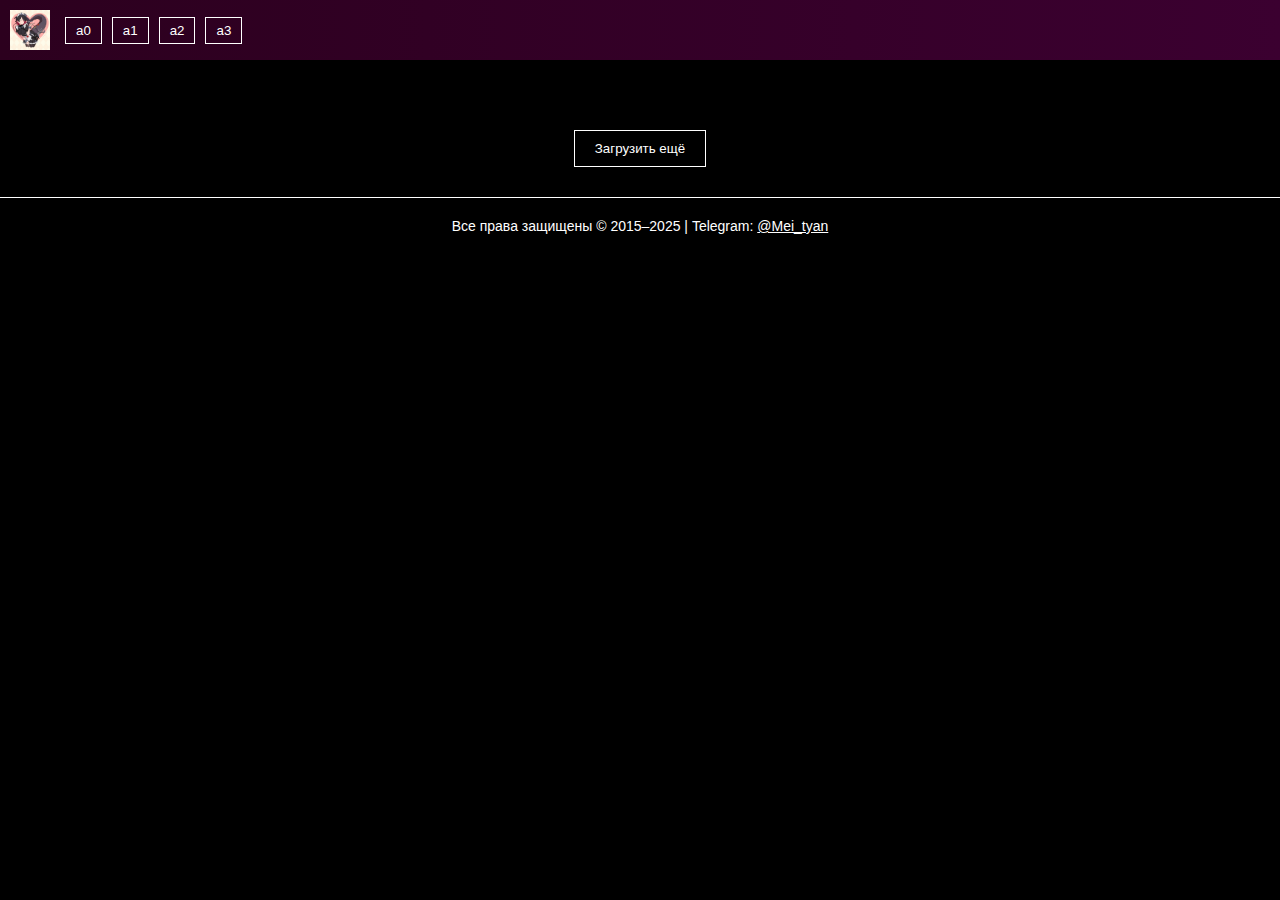
==== arts/index.html @ 4ceed3f8 "Rename index3.html to index.html" ====
<!DOCTYPE html>
<html lang="ru">
<head>
  <meta charset="UTF-8" />
  <title>Art Gallery</title>
  <style>
    body {
      background: black;
      color: white;
      font-family: sans-serif;
      margin: 0;
      padding: 0;
    }
    header {
      display: flex;
      align-items: center;
      padding: 10px;
      background: linear-gradient(90deg, #2c001e, #3b0030);
    }
    header img {
      height: 40px;
      margin-right: 10px;
    }
    .genre-button {
      margin: 0 5px;
      padding: 5px 10px;
      border: 1px solid white;
      background: transparent;
      color: white;
      cursor: pointer;
    }
    .gallery {
      display: grid;
      grid-template-columns: repeat(auto-fit, minmax(200px, 1fr));
      gap: 20px;
      padding: 20px;
    }
    .image-card {
      border: 2px solid white;
      padding: 5px;
      text-align: center;
    }
    .image-card img {
      max-width: 100%;
      display: block;
      margin: auto;
    }
    .load-more {
      display: block;
      margin: 30px auto;
      padding: 10px 20px;
      background: transparent;
      border: 1px solid white;
      color: white;
      cursor: pointer;
    }
    footer {
      text-align: center;
      padding: 20px;
      border-top: 1px solid white;
      font-size: 14px;
    }
  </style>
</head>
<body>
  <header>
    <img src="logo.png" alt="logo" />
    <button class="genre-button" onclick="loadGenre('a0')">a0</button>
    <button class="genre-button" onclick="loadGenre('a1')">a1</button>
    <button class="genre-button" onclick="loadGenre('a2')">a2</button>
    <button class="genre-button" onclick="loadGenre('a3')">a3</button>
  </header>

  <div class="gallery" id="gallery"></div>
  <button class="load-more" id="loadMoreBtn" onclick="loadMore()">Загрузить ещё</button>

  <footer>
    Все права защищены © 2015–2025 | Telegram: <a href="https://t.me/Mei_tyan" style="color:white;">@Mei_tyan</a>
  </footer>

  <script>
    let currentGenre = null;
    let offset = 0;
    const limit = 20;

    function loadGenre(genre) {
      currentGenre = genre;
      offset = 0;
      document.getElementById('gallery').innerHTML = '';
      document.getElementById('loadMoreBtn').disabled = false;
      fetchImages();
    }

    function loadMore() {
      if (!currentGenre) return;
      fetchImages();
    }

    function fetchImages() {
      fetch(`/api/images/${currentGenre}?offset=${offset}&limit=${limit}`)
        .then(res => res.json())
        .then(data => {
          if (data.images.length > 0) {
            const gallery = document.getElementById('gallery');
            data.images.forEach(img => {
              const card = document.createElement('div');
              card.className = 'image-card';
              card.innerHTML = `
                <img src="${img.url}" alt="image">
                <div>Загрузил: ${img.uploader}</div>
                <div>Просмотров: ${img.views}</div>
              `;
              gallery.appendChild(card);
            });
            offset += data.images.length;
            if (!data.hasMore) {
              document.getElementById('loadMoreBtn').disabled = true;
              document.getElementById('loadMoreBtn').innerText = 'Больше нет изображений';
            }
          } else {
            document.getElementById('loadMoreBtn').disabled = true;
            document.getElementById('loadMoreBtn').innerText = 'Больше нет изображений';
          }
        })
        .catch(err => {
          console.error('Ошибка загрузки:', err);
        });
    }
  </script>
</body>
</html>
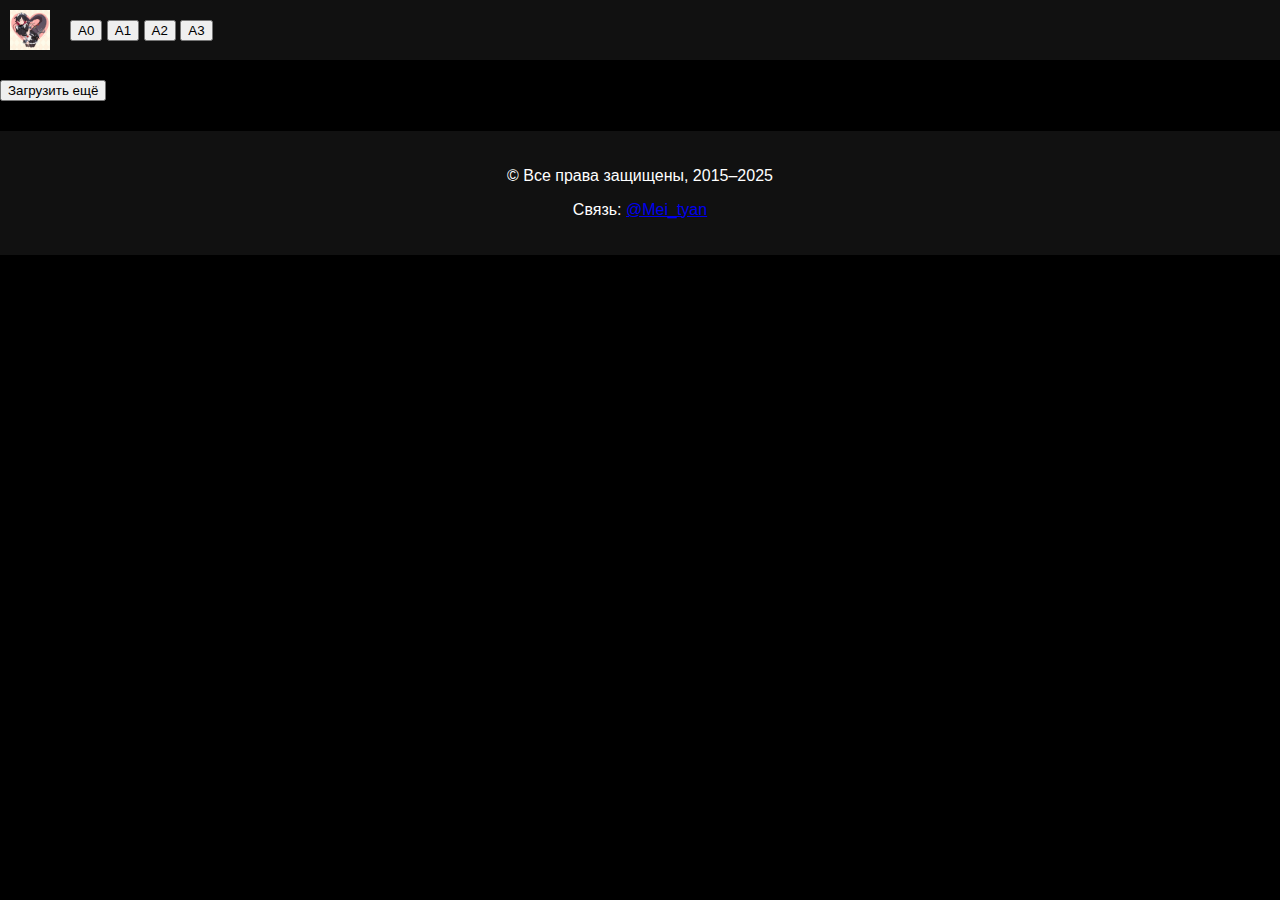
==== commit 771295cc: "Update index.html" ====
--- a/arts/index.html
+++ b/arts/index.html
@@ -1,131 +1,33 @@
 <!DOCTYPE html>
 <html lang="ru">
 <head>
-  <meta charset="UTF-8" />
-  <title>Art Gallery</title>
-  <style>
-    body {
-      background: black;
-      color: white;
-      font-family: sans-serif;
-      margin: 0;
-      padding: 0;
-    }
-    header {
-      display: flex;
-      align-items: center;
-      padding: 10px;
-      background: linear-gradient(90deg, #2c001e, #3b0030);
-    }
-    header img {
-      height: 40px;
-      margin-right: 10px;
-    }
-    .genre-button {
-      margin: 0 5px;
-      padding: 5px 10px;
-      border: 1px solid white;
-      background: transparent;
-      color: white;
-      cursor: pointer;
-    }
-    .gallery {
-      display: grid;
-      grid-template-columns: repeat(auto-fit, minmax(200px, 1fr));
-      gap: 20px;
-      padding: 20px;
-    }
-    .image-card {
-      border: 2px solid white;
-      padding: 5px;
-      text-align: center;
-    }
-    .image-card img {
-      max-width: 100%;
-      display: block;
-      margin: auto;
-    }
-    .load-more {
-      display: block;
-      margin: 30px auto;
-      padding: 10px 20px;
-      background: transparent;
-      border: 1px solid white;
-      color: white;
-      cursor: pointer;
-    }
-    footer {
-      text-align: center;
-      padding: 20px;
-      border-top: 1px solid white;
-      font-size: 14px;
-    }
-  </style>
+  <meta charset="UTF-8">
+  <title>Arts Gallery</title>
+  <meta name="viewport" content="width=device-width, initial-scale=1.0">
+  <link rel="stylesheet" href="style.css">
+  <script defer src="script.js"></script>
 </head>
 <body>
-  <header>
-    <img src="logo.png" alt="logo" />
-    <button class="genre-button" onclick="loadGenre('a0')">a0</button>
-    <button class="genre-button" onclick="loadGenre('a1')">a1</button>
-    <button class="genre-button" onclick="loadGenre('a2')">a2</button>
-    <button class="genre-button" onclick="loadGenre('a3')">a3</button>
+  <header class="header">
+    <img src="logo.png" alt="Logo" class="logo">
+    <nav class="nav">
+      <button class="genre-button" data-genre="a0">A0</button>
+      <button class="genre-button" data-genre="a1">A1</button>
+      <button class="genre-button" data-genre="a2">A2</button>
+      <button class="genre-button" data-genre="a3">A3</button>
+    </nav>
   </header>
 
-  <div class="gallery" id="gallery"></div>
-  <button class="load-more" id="loadMoreBtn" onclick="loadMore()">Загрузить ещё</button>
+  <main>
+    <div id="gallery" class="gallery"></div>
+    <div class="load-container">
+      <button id="loadMore" class="load-more">Загрузить ещё</button>
+    </div>
+  </main>
 
-  <footer>
-    Все права защищены © 2015–2025 | Telegram: <a href="https://t.me/Mei_tyan" style="color:white;">@Mei_tyan</a>
+  <footer class="footer">
+    <p>© Все права защищены, 2015–2025</p>
+    <p>Связь: <a href="https://t.me/Mei_tyan" target="_blank">@Mei_tyan</a></p>
   </footer>
-
-  <script>
-    let currentGenre = null;
-    let offset = 0;
-    const limit = 20;
-
-    function loadGenre(genre) {
-      currentGenre = genre;
-      offset = 0;
-      document.getElementById('gallery').innerHTML = '';
-      document.getElementById('loadMoreBtn').disabled = false;
-      fetchImages();
-    }
-
-    function loadMore() {
-      if (!currentGenre) return;
-      fetchImages();
-    }
-
-    function fetchImages() {
-      fetch(`/api/images/${currentGenre}?offset=${offset}&limit=${limit}`)
-        .then(res => res.json())
-        .then(data => {
-          if (data.images.length > 0) {
-            const gallery = document.getElementById('gallery');
-            data.images.forEach(img => {
-              const card = document.createElement('div');
-              card.className = 'image-card';
-              card.innerHTML = `
-                <img src="${img.url}" alt="image">
-                <div>Загрузил: ${img.uploader}</div>
-                <div>Просмотров: ${img.views}</div>
-              `;
-              gallery.appendChild(card);
-            });
-            offset += data.images.length;
-            if (!data.hasMore) {
-              document.getElementById('loadMoreBtn').disabled = true;
-              document.getElementById('loadMoreBtn').innerText = 'Больше нет изображений';
-            }
-          } else {
-            document.getElementById('loadMoreBtn').disabled = true;
-            document.getElementById('loadMoreBtn').innerText = 'Больше нет изображений';
-          }
-        })
-        .catch(err => {
-          console.error('Ошибка загрузки:', err);
-        });
-    }
-  </script>
 </body>
 </html>
--- a/arts/style.css
+++ b/arts/style.css
@@ -0,0 +1,85 @@
+body {
+    background: #000;
+    color: white;
+    font-family: sans-serif;
+    margin: 0;
+  }
+  
+  header {
+    display: flex;
+    align-items: center;
+    padding: 10px;
+    background: #111;
+  }
+  
+  header img {
+    height: 40px;
+    margin-right: 20px;
+  }
+  
+  .genres button {
+    background: transparent;
+    border: 1px solid white;
+    color: white;
+    padding: 5px 10px;
+    margin-right: 10px;
+    cursor: pointer;
+    transition: 0.3s;
+  }
+  
+  .genres button:hover {
+    background: #ff3399;
+  }
+  
+  .gallery {
+    display: flex;
+    flex-wrap: wrap;
+    justify-content: center;
+    padding: 10px;
+  }
+  
+  .image-card {
+    border: 1px solid white;
+    margin: 10px;
+    padding: 5px;
+    text-align: center;
+    width: 200px;
+  }
+  
+  .image-card img {
+    width: 100%;
+    height: auto;
+    cursor: pointer;
+  }
+  
+  footer {
+    text-align: center;
+    padding: 20px;
+    background: #111;
+    margin-top: 30px;
+  }
+  
+  .admin form {
+    display: flex;
+    flex-direction: column;
+    max-width: 400px;
+    margin: 0 auto;
+  }
+  
+  .admin label, .admin select, .admin input, .admin button {
+    margin: 10px 0;
+  }
+  
+  .admin input[type="file"] {
+    background: #222;
+    color: white;
+  }
+  
+  .admin button {
+    background: #ff3399;
+    color: white;
+    border: none;
+    padding: 10px;
+    cursor: pointer;
+  }
+  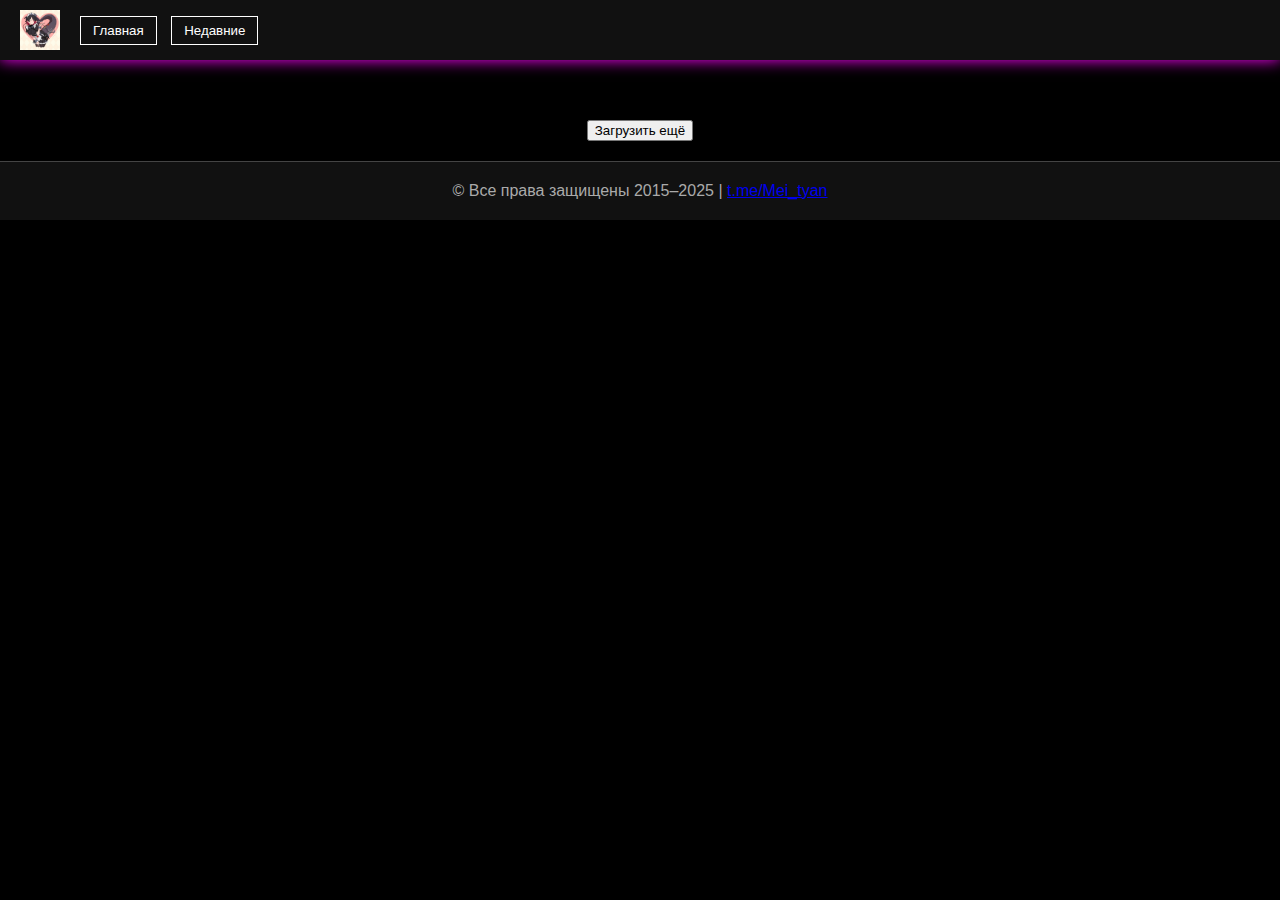
==== commit 93fe3042: "Add files via upload" ====
--- a/arts/index.html
+++ b/arts/index.html
@@ -1,33 +1,29 @@
-<!DOCTYPE html>
-<html lang="ru">
-<head>
-  <meta charset="UTF-8">
-  <title>Arts Gallery</title>
-  <meta name="viewport" content="width=device-width, initial-scale=1.0">
-  <link rel="stylesheet" href="style.css">
-  <script defer src="script.js"></script>
-</head>
-<body>
-  <header class="header">
-    <img src="logo.png" alt="Logo" class="logo">
-    <nav class="nav">
-      <button class="genre-button" data-genre="a0">A0</button>
-      <button class="genre-button" data-genre="a1">A1</button>
-      <button class="genre-button" data-genre="a2">A2</button>
-      <button class="genre-button" data-genre="a3">A3</button>
-    </nav>
-  </header>
-
-  <main>
-    <div id="gallery" class="gallery"></div>
-    <div class="load-container">
-      <button id="loadMore" class="load-more">Загрузить ещё</button>
-    </div>
-  </main>
-
-  <footer class="footer">
-    <p>© Все права защищены, 2015–2025</p>
-    <p>Связь: <a href="https://t.me/Mei_tyan" target="_blank">@Mei_tyan</a></p>
-  </footer>
-</body>
-</html>
+<!DOCTYPE html>
+<html lang="ru">
+<head>
+  <meta charset="UTF-8" />
+  <meta name="viewport" content="width=device-width, initial-scale=1.0"/>
+  <title>Галерея</title>
+  <link rel="stylesheet" href="style.css" />
+</head>
+<body>
+  <header>
+    <img src="logo.png" alt="Logo" class="logo" />
+    <nav>
+      <button id="mainBtn">Главная</button>
+      <button id="recentBtn">Недавние</button>
+    </nav>
+  </header>
+
+  <main id="gallery"></main>
+  <div class="center">
+    <button id="loadMore">Загрузить ещё</button>
+  </div>
+
+  <footer>
+    © Все права защищены 2015–2025 | <a href="https://t.me/Mei_tyan">t.me/Mei_tyan</a>
+  </footer>
+
+  <script src="main.js"></script>
+</body>
+</html>
--- a/arts/style.css
+++ b/arts/style.css
@@ -1,85 +1,73 @@
 body {
+    margin: 0;
+    font-family: sans-serif;
     background: #000;
-    color: white;
-    font-family: sans-serif;
-    margin: 0;
+    color: #fff;
   }
   
   header {
     display: flex;
     align-items: center;
-    padding: 10px;
     background: #111;
+    padding: 10px 20px;
+    box-shadow: 0 0 15px #f0f;
   }
   
-  header img {
+  .logo {
     height: 40px;
     margin-right: 20px;
   }
   
-  .genres button {
+  nav button {
+    margin-right: 10px;
     background: transparent;
+    color: white;
     border: 1px solid white;
-    color: white;
-    padding: 5px 10px;
-    margin-right: 10px;
+    padding: 6px 12px;
     cursor: pointer;
-    transition: 0.3s;
   }
   
-  .genres button:hover {
-    background: #ff3399;
+  nav button:hover {
+    background: #f0f;
+    color: black;
   }
   
-  .gallery {
+  #gallery {
     display: flex;
     flex-wrap: wrap;
     justify-content: center;
-    padding: 10px;
+    padding: 20px;
+    gap: 20px;
   }
   
   .image-card {
-    border: 1px solid white;
-    margin: 10px;
+    border: 2px solid white;
     padding: 5px;
-    text-align: center;
     width: 200px;
+    background: #111;
   }
   
   .image-card img {
     width: 100%;
     height: auto;
-    cursor: pointer;
+    display: block;
+  }
+  
+  .info {
+    font-size: 12px;
+    margin-top: 5px;
+  }
+  
+  .center {
+    text-align: center;
+    margin: 20px;
   }
   
   footer {
     text-align: center;
     padding: 20px;
     background: #111;
-    margin-top: 30px;
-  }
-  
-  .admin form {
-    display: flex;
-    flex-direction: column;
-    max-width: 400px;
-    margin: 0 auto;
-  }
-  
-  .admin label, .admin select, .admin input, .admin button {
-    margin: 10px 0;
-  }
-  
-  .admin input[type="file"] {
-    background: #222;
-    color: white;
-  }
-  
-  .admin button {
-    background: #ff3399;
-    color: white;
-    border: none;
-    padding: 10px;
-    cursor: pointer;
+    border-top: 1px solid #444;
+    color: #aaa;
   }
   